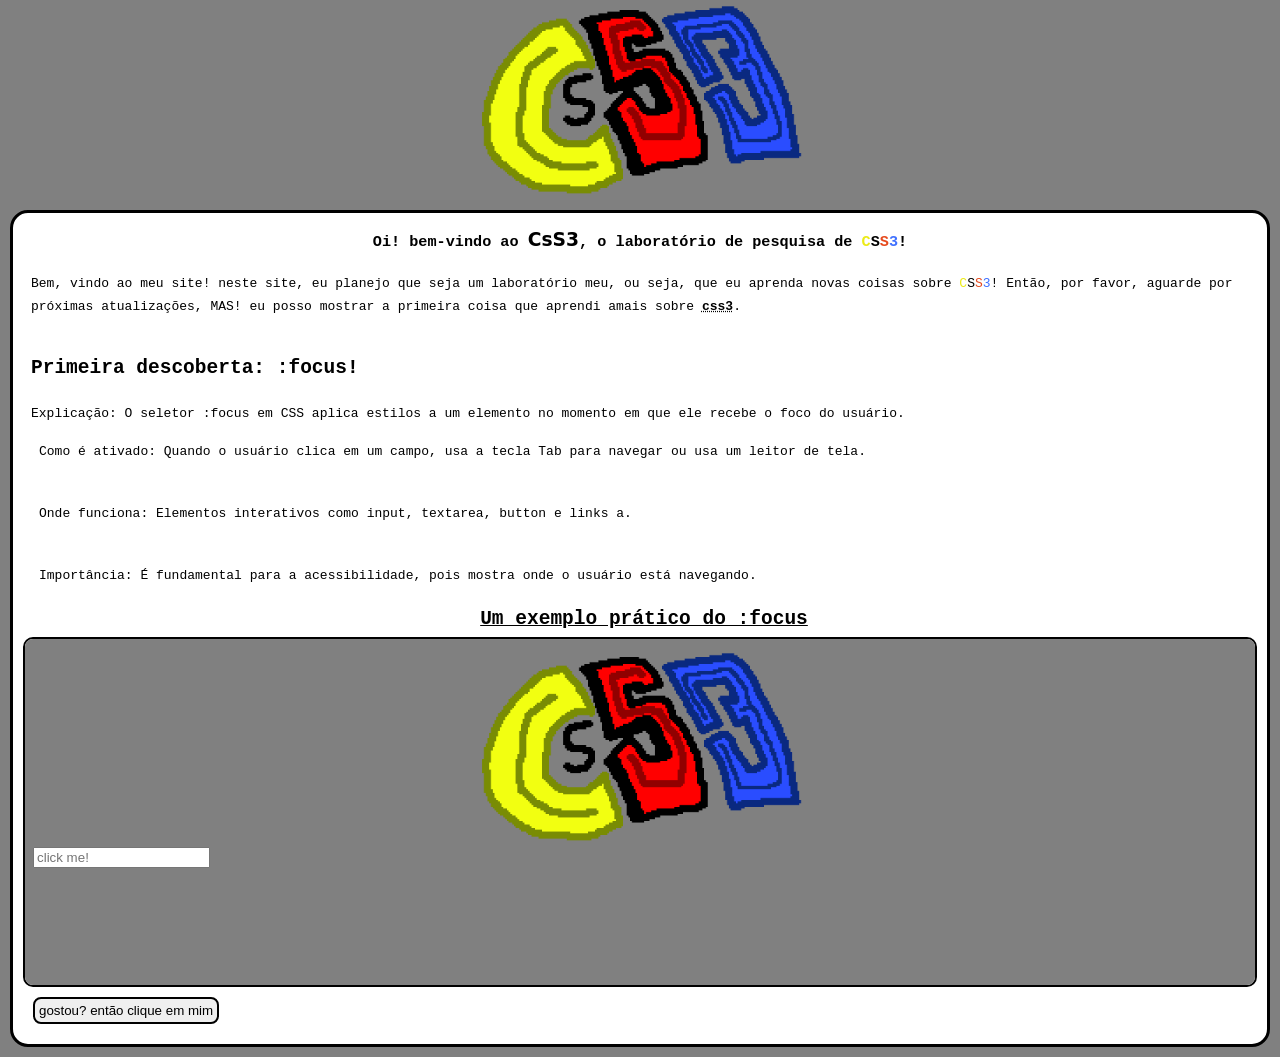
==== index.html @ c441b4b3 "Initial commit" ====
<!DOCTYPE html>
<html lang="pt-br">
<head>
  <meta charset="UTF-8">
  <meta name="viewport" content="width=device-width, initial-scale=1.0">
  <title>CsS3 | my laboratory</title>
  <link rel="stylesheet" href="style/CsS3style.css">
</head>
<body>
  <header>
    <img src="imagens/CsS3.png" alt="CsS3 imagem">
  </header>
  <main>
    <article class="container">
      <section>
        <h1>Oi! bem-vindo ao <span class="CsS3">CsS3</span>, o laboratório de pesquisa de <span class="C">C</span>S<span class="S">S</span><span class="A-3">3</span>!</h1>
        <p>Bem, vindo ao meu site! neste site, eu planejo que seja um laboratório meu, ou seja, que eu aprenda novas coisas sobre <span class="C">C</span>S<span class="S">S</span><span class="A-3">3</span>! Então, por favor, aguarde por próximas atualizações, MAS! eu posso mostrar a primeira coisa que aprendi amais sobre <abbr title="Cascading Style Sheets"><strong>css3</strong></abbr>.</p>
        <br>
        <h2>Primeira descoberta: :focus!</h1>
        <p>Explicação: O seletor :focus em CSS aplica estilos a um elemento no momento em que ele recebe o foco do usuário.</p>
        <ul>
          <li>Como é ativado: Quando o usuário clica em um campo, usa a tecla Tab para navegar ou usa um leitor de tela.</li>
          <br>
          <li>Onde funciona: Elementos interativos como input, textarea, button e links a.</li>
          <br>
          <li>Importância: É fundamental para a acessibilidade, pois mostra onde o usuário está navegando.</li>
        </ul>
        <h2 class="exemplo_pratico">Um exemplo prático do :focus</h2>
        <iframe src="laboratory_testes_CsS3/:focus_css3/index.html" frameborder="0"></iframe>
        <button><a href="" class="button-a">gostou? então clique em mim</a></button>
      </section>
    </article>
  </main>
</body>
</html>
---- style/CsS3style.css ----
* {
  box-sizing: border-box;
  padding: 0;
  margin: 0;
}
:root {
  --background: #808080;
  --color1: #000;
  --color2: #fff;
  --C: #ECEB17;
  --S: #E64A1D;
  --A-3: #4071FF;
}

body {
  background-color: var(--background);
  flex-direction: column;
  color: var(--color1);
  align-items: center;
  display: flex;
  height: 100vh;
  width: 100vw;
  overflow-x: hidden;
}

h2, h3, p, ul, li, summary, details {
  font-family: monospace;
  list-style: none;
  margin-left: 8px;
  margin-top: 15px;
  line-height: 1.8;
}

img {
  max-width: 100%;
  display: block;
  height: 200px;
}

[class=container] {
  border: 3px solid black;
  background-color: #fff;
  border-radius: 18px;
  padding: 10px;
  margin: 10px;
  max-width: 100%;
}
[class=container] h1 {
  font-family: monospace;
  text-align: center;
  line-height: 1.8;
  overflow-wrap: break-word;
}
[class=CsS3] {
  font-family: system-ui, -apple-system, BlinkMacSystemFont, 'Segoe UI', Roboto, Oxygen, Ubuntu, Cantarell, 'Open Sans', 'Helvetica Neue', sans-serif;
}
[class=C] {
  color: var(--C);
}
[class=S] {
  color: var(--S);
}
[class=A-3] {
  color: var(--A-3);
}

[class=exemplo_pratico] {
  text-decoration: underline;
  text-align: center;
}

iframe {
  border: 2px solid var(--color1);
  border-radius: 10px;
  display: block;
  height: 350px;
  margin: auto;
  width: 100%;
  max-width: 100%;
}

button {
  border: 2px solid var(--color1);
  border-radius: 8px;
  margin: 10px;
  padding: 4px;
  transition: 0.4s;
}
button:active {
  background-color: var(--C);
  transition: 0.4s;
}
[class=button-a] {
  text-decoration: none;
  color: var(--color1);
}
[class=button-a]:hover {
  text-decoration: underline;
}
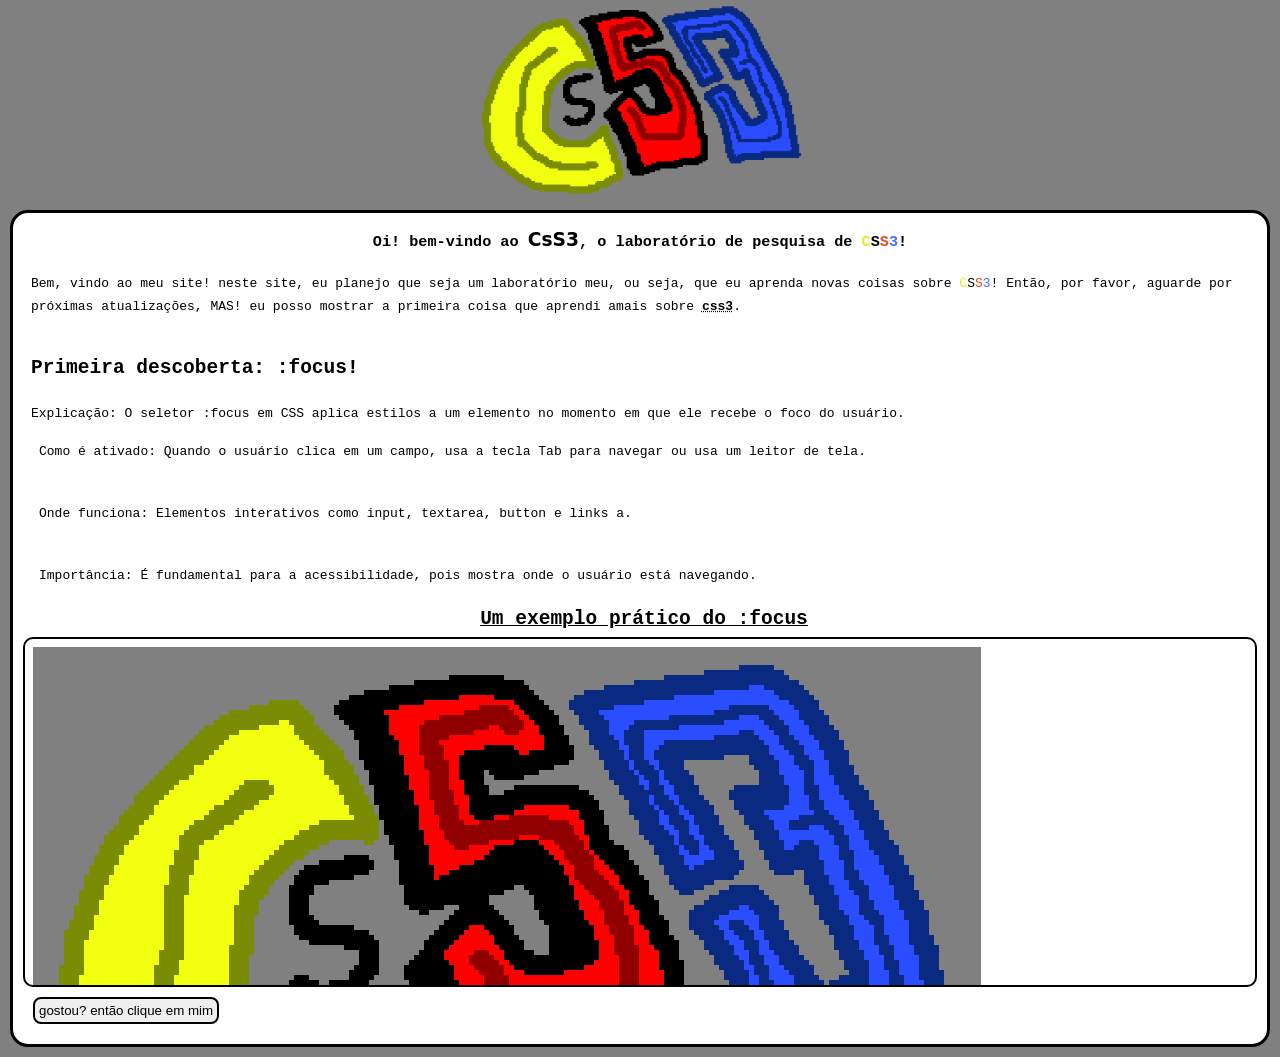
==== commit 4d85e655: "criando o page 2. reogarnizando as pastas no Vscode, e pedindo desculpa pela página vazia do page 2" ====
--- a/index.html
+++ b/index.html
@@ -26,8 +26,8 @@
           <li>Importância: É fundamental para a acessibilidade, pois mostra onde o usuário está navegando.</li>
         </ul>
         <h2 class="exemplo_pratico">Um exemplo prático do :focus</h2>
-        <iframe src="laboratory_testes_CsS3/:focus_css3/index.html" frameborder="0"></iframe>
-        <button><a href="" class="button-a">gostou? então clique em mim</a></button>
+        <iframe src="laboratory_testes_CsS3/:focus_css3/" frameborder="0"></iframe>
+        <button><a href="linkers/page2.html" class="button-a">gostou? então clique em mim</a></button>
       </section>
     </article>
   </main>
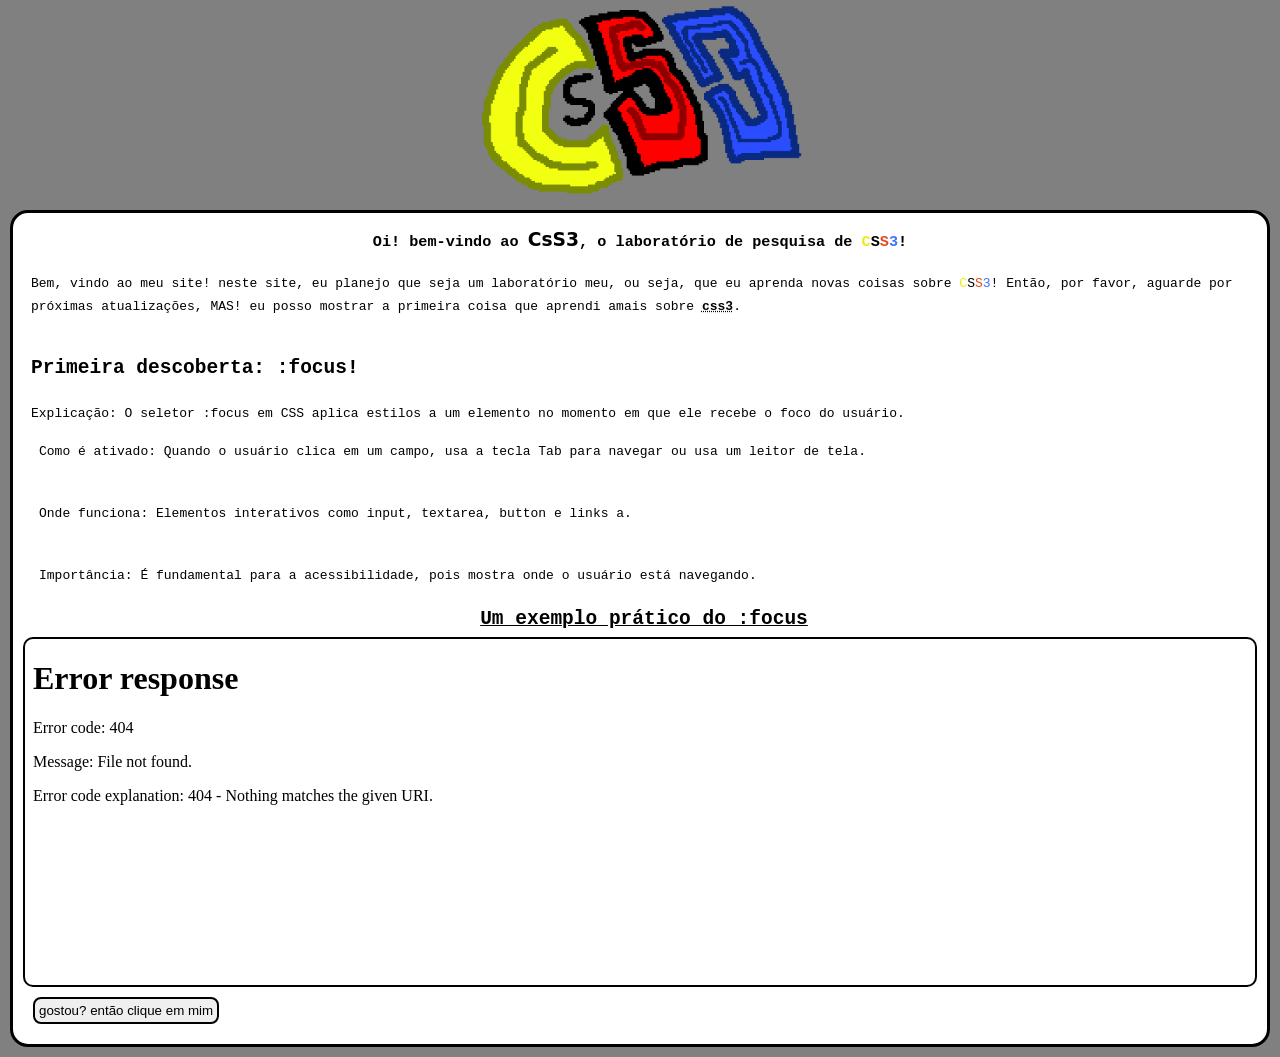
==== commit 7a796514: "ajustando o :focus.html, como ele deveria ficar" ====
--- a/index.html
+++ b/index.html
@@ -26,7 +26,7 @@
           <li>Importância: É fundamental para a acessibilidade, pois mostra onde o usuário está navegando.</li>
         </ul>
         <h2 class="exemplo_pratico">Um exemplo prático do :focus</h2>
-        <iframe src="laboratory_testes_CsS3/:focus_css3/" frameborder="0"></iframe>
+        <iframe src="laboratory_testes_CsS3/:focus_css3/index.html" frameborder="0"></iframe>
         <button><a href="linkers/page2.html" class="button-a">gostou? então clique em mim</a></button>
       </section>
     </article>
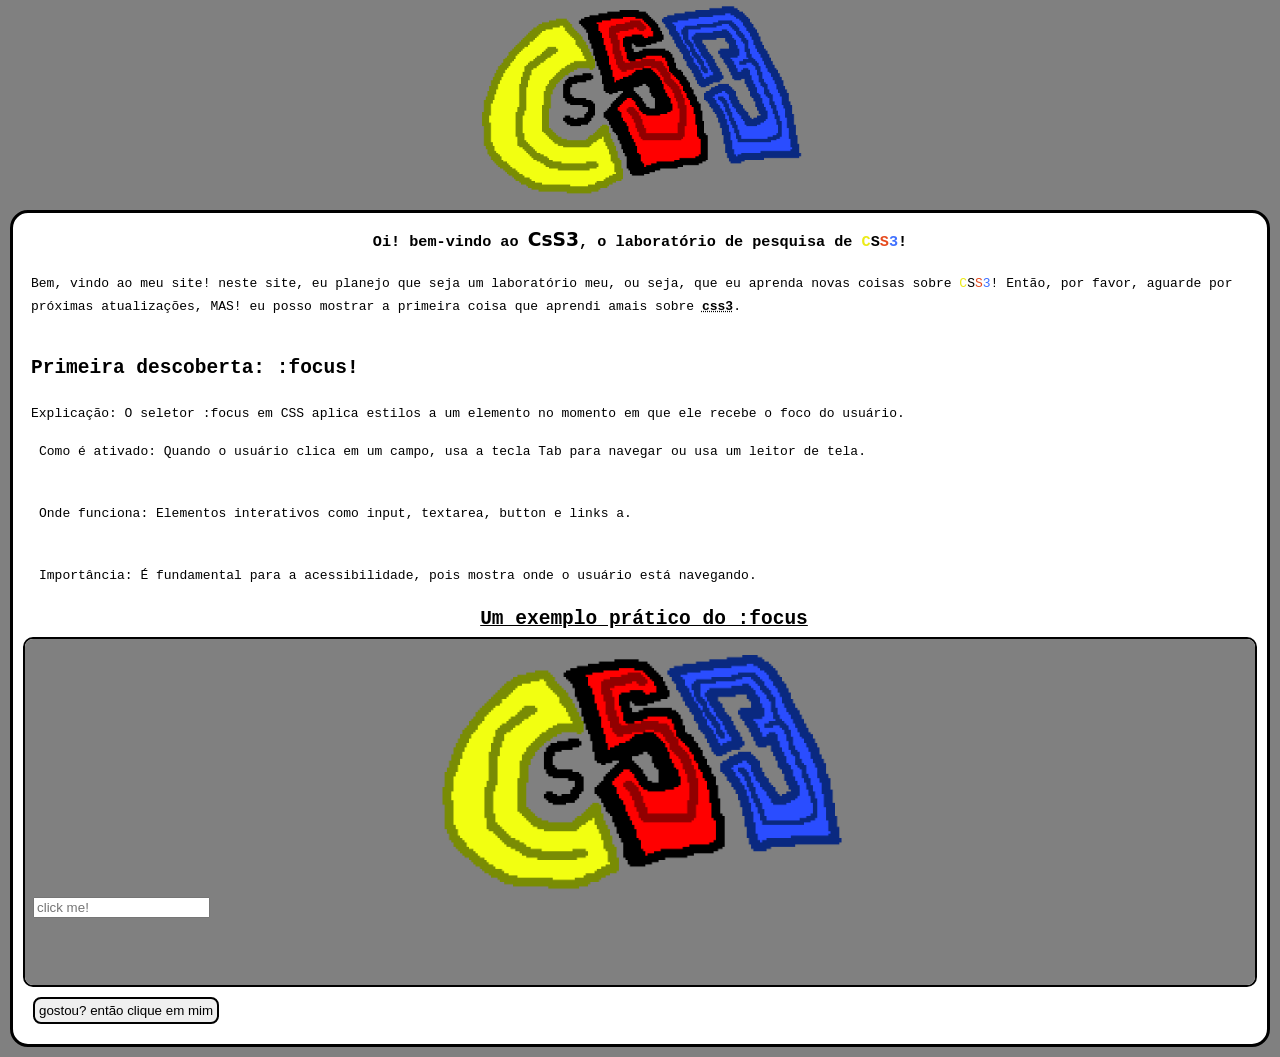
==== commit def92e48: "deixando um aviso no Iframe. Ajustando no Iframe :focus" ====
--- a/index.html
+++ b/index.html
@@ -26,7 +26,9 @@
           <li>Importância: É fundamental para a acessibilidade, pois mostra onde o usuário está navegando.</li>
         </ul>
         <h2 class="exemplo_pratico">Um exemplo prático do :focus</h2>
-        <iframe src="laboratory_testes_CsS3/:focus_css3/index.html" frameborder="0"></iframe>
+        <iframe src="laboratory_testes_CsS3/:focus_css3/:focus.html" frameborder="0">
+          parece que não carregou o iframe, por favor, espere o iframe carregar.
+        </iframe>
         <button><a href="linkers/page2.html" class="button-a">gostou? então clique em mim</a></button>
       </section>
     </article>
